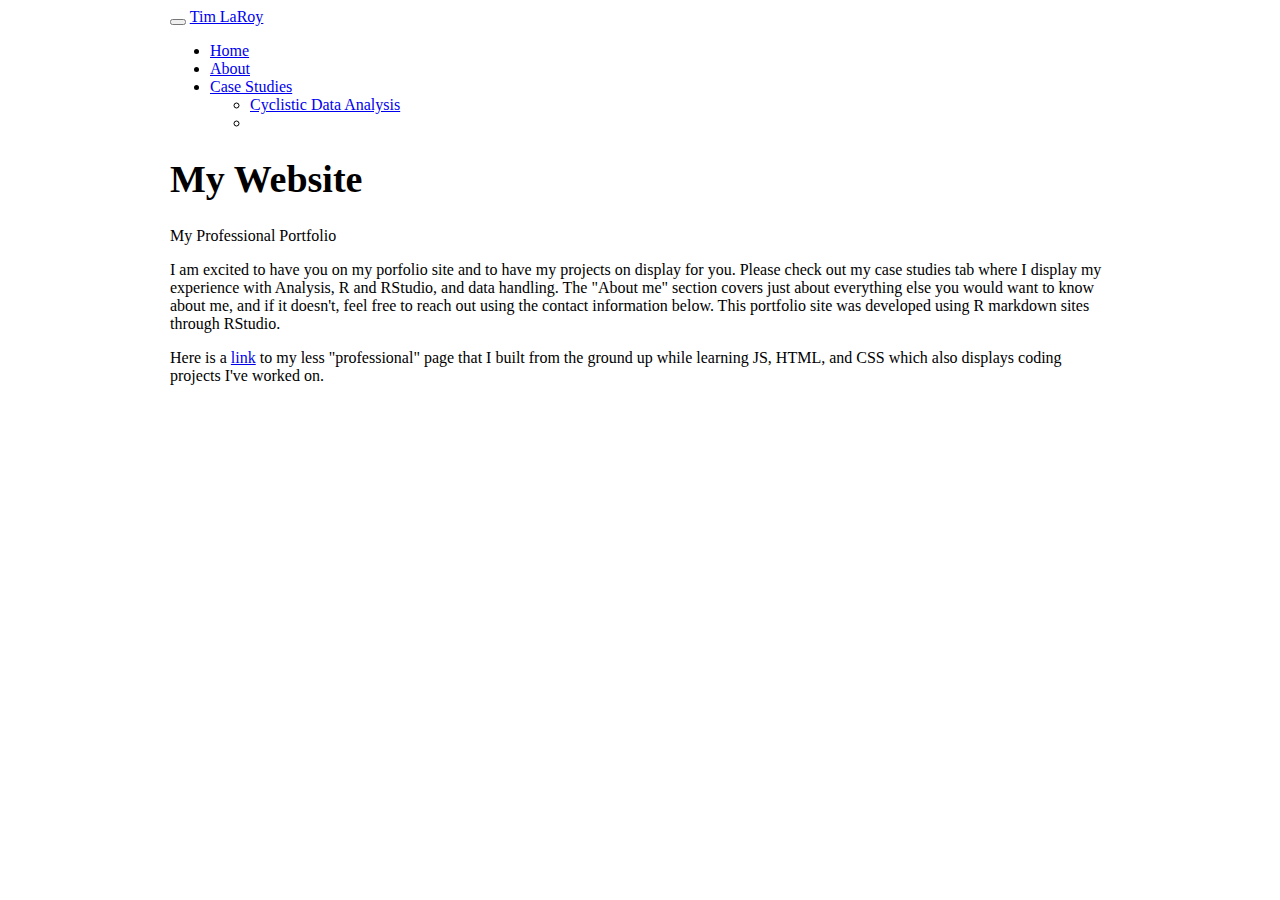
==== index.html @ 3bbf1ef2 "Update index.html" ====
<!DOCTYPE html>

<html>

<head>

<meta charset="utf-8" />
<meta name="generator" content="pandoc" />
<meta http-equiv="X-UA-Compatible" content="IE=EDGE" />




<title>My Website</title>

<script src="site_libs/header-attrs-2.14/header-attrs.js"></script>
<script src="site_libs/jquery-3.6.0/jquery-3.6.0.min.js"></script>
<meta name="viewport" content="width=device-width, initial-scale=1" />
<link href="site_libs/bootstrap-3.3.5/css/bootstrap.min.css" rel="stylesheet" />
<script src="site_libs/bootstrap-3.3.5/js/bootstrap.min.js"></script>
<script src="site_libs/bootstrap-3.3.5/shim/html5shiv.min.js"></script>
<script src="site_libs/bootstrap-3.3.5/shim/respond.min.js"></script>
<style>h1 {font-size: 34px;}
       h1.title {font-size: 38px;}
       h2 {font-size: 30px;}
       h3 {font-size: 24px;}
       h4 {font-size: 18px;}
       h5 {font-size: 16px;}
       h6 {font-size: 12px;}
       code {color: inherit; background-color: rgba(0, 0, 0, 0.04);}
       pre:not([class]) { background-color: white }</style>
<script src="site_libs/navigation-1.1/tabsets.js"></script>
<link href="site_libs/highlightjs-9.12.0/default.css" rel="stylesheet" />
<script src="site_libs/highlightjs-9.12.0/highlight.js"></script>

<style type="text/css">
  code{white-space: pre-wrap;}
  span.smallcaps{font-variant: small-caps;}
  span.underline{text-decoration: underline;}
  div.column{display: inline-block; vertical-align: top; width: 50%;}
  div.hanging-indent{margin-left: 1.5em; text-indent: -1.5em;}
  ul.task-list{list-style: none;}
    </style>

<style type="text/css">code{white-space: pre;}</style>
<script type="text/javascript">
if (window.hljs) {
  hljs.configure({languages: []});
  hljs.initHighlightingOnLoad();
  if (document.readyState && document.readyState === "complete") {
    window.setTimeout(function() { hljs.initHighlighting(); }, 0);
  }
}
</script>









<style type = "text/css">
.main-container {
  max-width: 940px;
  margin-left: auto;
  margin-right: auto;
}
img {
  max-width:100%;
}
.tabbed-pane {
  padding-top: 12px;
}
.html-widget {
  margin-bottom: 20px;
}
button.code-folding-btn:focus {
  outline: none;
}
summary {
  display: list-item;
}
details > summary > p:only-child {
  display: inline;
}
pre code {
  padding: 0;
}
</style>


<style type="text/css">
.dropdown-submenu {
  position: relative;
}
.dropdown-submenu>.dropdown-menu {
  top: 0;
  left: 100%;
  margin-top: -6px;
  margin-left: -1px;
  border-radius: 0 6px 6px 6px;
}
.dropdown-submenu:hover>.dropdown-menu {
  display: block;
}
.dropdown-submenu>a:after {
  display: block;
  content: " ";
  float: right;
  width: 0;
  height: 0;
  border-color: transparent;
  border-style: solid;
  border-width: 5px 0 5px 5px;
  border-left-color: #cccccc;
  margin-top: 5px;
  margin-right: -10px;
}
.dropdown-submenu:hover>a:after {
  border-left-color: #adb5bd;
}
.dropdown-submenu.pull-left {
  float: none;
}
.dropdown-submenu.pull-left>.dropdown-menu {
  left: -100%;
  margin-left: 10px;
  border-radius: 6px 0 6px 6px;
}
</style>

<script type="text/javascript">
// manage active state of menu based on current page
$(document).ready(function () {
  // active menu anchor
  href = window.location.pathname
  href = href.substr(href.lastIndexOf('/') + 1)
  if (href === "")
    href = "index.html";
  var menuAnchor = $('a[href="' + href + '"]');

  // mark it active
  menuAnchor.tab('show');

  // if it's got a parent navbar menu mark it active as well
  menuAnchor.closest('li.dropdown').addClass('active');

  // Navbar adjustments
  var navHeight = $(".navbar").first().height() + 15;
  var style = document.createElement('style');
  var pt = "padding-top: " + navHeight + "px; ";
  var mt = "margin-top: -" + navHeight + "px; ";
  var css = "";
  // offset scroll position for anchor links (for fixed navbar)
  for (var i = 1; i <= 6; i++) {
    css += ".section h" + i + "{ " + pt + mt + "}\n";
  }
  style.innerHTML = "body {" + pt + "padding-bottom: 40px; }\n" + css;
  document.head.appendChild(style);
});
</script>

<!-- tabsets -->

<style type="text/css">
.tabset-dropdown > .nav-tabs {
  display: inline-table;
  max-height: 500px;
  min-height: 44px;
  overflow-y: auto;
  border: 1px solid #ddd;
  border-radius: 4px;
}

.tabset-dropdown > .nav-tabs > li.active:before {
  content: "";
  font-family: 'Glyphicons Halflings';
  display: inline-block;
  padding: 10px;
  border-right: 1px solid #ddd;
}

.tabset-dropdown > .nav-tabs.nav-tabs-open > li.active:before {
  content: "&#xe258;";
  border: none;
}

.tabset-dropdown > .nav-tabs.nav-tabs-open:before {
  content: "";
  font-family: 'Glyphicons Halflings';
  display: inline-block;
  padding: 10px;
  border-right: 1px solid #ddd;
}

.tabset-dropdown > .nav-tabs > li.active {
  display: block;
}

.tabset-dropdown > .nav-tabs > li > a,
.tabset-dropdown > .nav-tabs > li > a:focus,
.tabset-dropdown > .nav-tabs > li > a:hover {
  border: none;
  display: inline-block;
  border-radius: 4px;
  background-color: transparent;
}

.tabset-dropdown > .nav-tabs.nav-tabs-open > li {
  display: block;
  float: none;
}

.tabset-dropdown > .nav-tabs > li {
  display: none;
}
</style>

<!-- code folding -->




</head>

<body>


<div class="container-fluid main-container">




<div class="navbar navbar-inverse  navbar-fixed-top" role="navigation">
  <div class="container">
    <div class="navbar-header">
      <button type="button" class="navbar-toggle collapsed" data-toggle="collapse" data-bs-toggle="collapse" data-target="#navbar" data-bs-target="#navbar">
        <span class="icon-bar"></span>
        <span class="icon-bar"></span>
        <span class="icon-bar"></span>
      </button>
      <a class="navbar-brand" href="index.html">Tim LaRoy</a>
    </div>
    <div id="navbar" class="navbar-collapse collapse">
      <ul class="nav navbar-nav">
        
      </ul>
      <ul class="nav navbar-nav navbar-right">
        <li>
  <a href="index.html">Home</a>
</li>
<li>
  <a href="about.html">About</a>
</li>
<li class="dropdown">
  <a href="#" class="dropdown-toggle" data-toggle="dropdown" role="button" data-bs-toggle="dropdown" aria-expanded="false">
    Case Studies
     
    <span class="caret"></span>
  </a>
  <ul class="dropdown-menu" role="menu">
    <li>
      <a href="cyclistic_case_study.html">Cyclistic Data Analysis</a>
    </li>
    <li class="divider"></li>
  </ul>
</li>
      </ul>
    </div><!--/.nav-collapse -->
  </div><!--/.container -->
</div><!--/.navbar -->

<div id="header">



<h1 class="title toc-ignore">My Website</h1>

</div>


<p>My Professional Portfolio</p>
       
<p>I am excited to have you on my porfolio site and to have my projects on display for you. Please check out 
   my case studies tab where I display my experience with Analysis, R and 
   RStudio, and data handling. The "About me" section covers just about 
   everything else you would want to know about me, and if it doesn't, feel free 
   to reach out using the contact information below. This portfolio site was developed 
   using R markdown sites through RStudio.</p>
       
<p>Here is a <a href = "https://krombopul0s.github.io/project_site/">link</a>
   to my less "professional" page that I built from the ground up while learning JS, HTML, 
   and CSS which also displays coding projects I've worked on.</p>

<!--  -->

</div>

<script>

// add bootstrap table styles to pandoc tables
function bootstrapStylePandocTables() {
  $('tr.odd').parent('tbody').parent('table').addClass('table table-condensed');
}
$(document).ready(function () {
  bootstrapStylePandocTables();
});


</script>

<!-- tabsets -->

<script>
$(document).ready(function () {
  window.buildTabsets("TOC");
});

$(document).ready(function () {
  $('.tabset-dropdown > .nav-tabs > li').click(function () {
    $(this).parent().toggleClass('nav-tabs-open');
  });
});
</script>

<!-- code folding -->


<!-- dynamically load mathjax for compatibility with self-contained -->
<script>
  (function () {
    var script = document.createElement("script");
    script.type = "text/javascript";
    script.src  = "https://mathjax.rstudio.com/latest/MathJax.js?config=TeX-AMS-MML_HTMLorMML";
    document.getElementsByTagName("head")[0].appendChild(script);
  })();
</script>

</body>
</html>
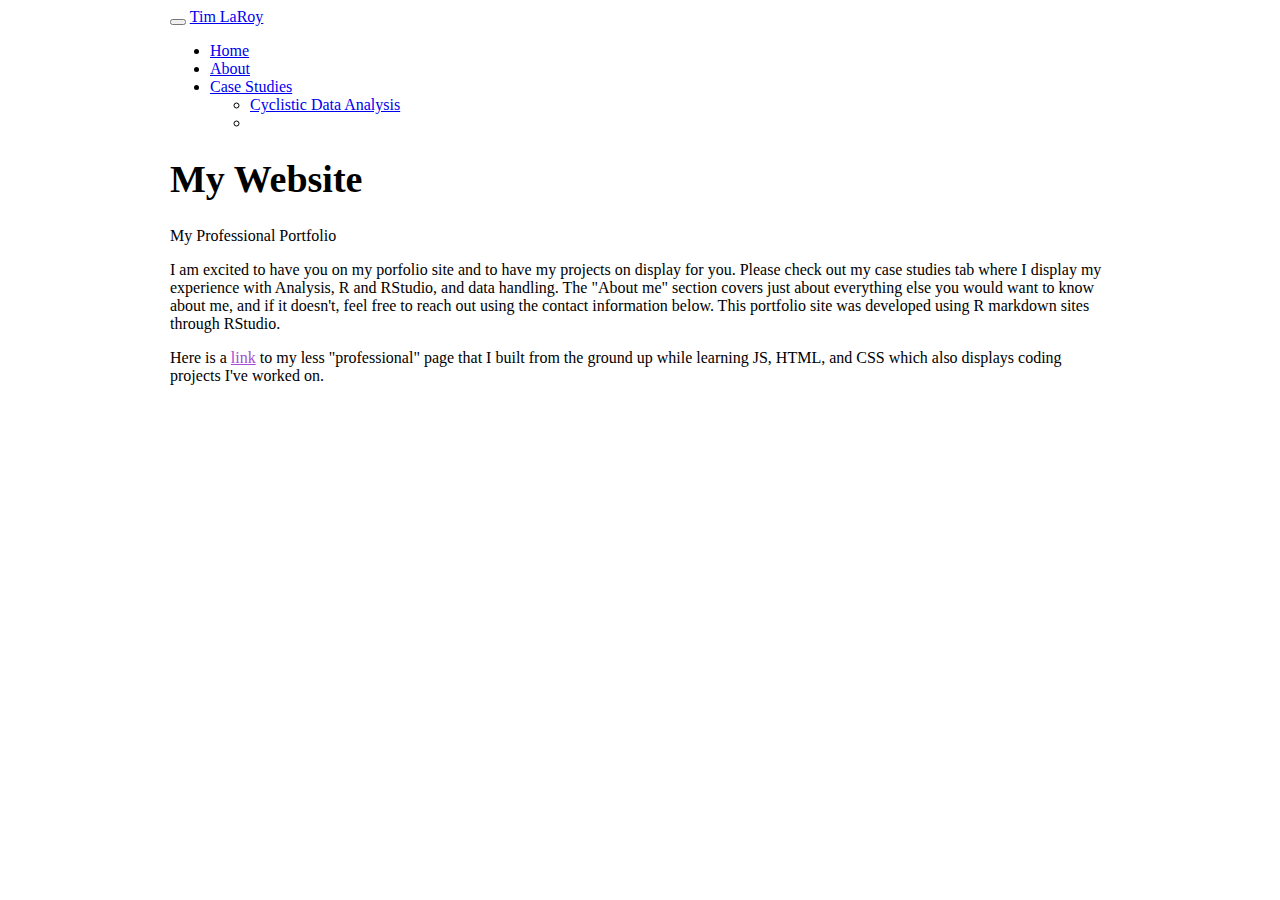
==== commit 476881eb: "Update index.html" ====
--- a/index.html
+++ b/index.html
@@ -290,7 +290,7 @@
    to reach out using the contact information below. This portfolio site was developed 
    using R markdown sites through RStudio.</p>
        
-<p>Here is a <a href = "https://krombopul0s.github.io/project_site/">link</a>
+<p>Here is a <a href = "https://krombopul0s.github.io/project_site/" style = "color: #a44cd3">link</a>
    to my less "professional" page that I built from the ground up while learning JS, HTML, 
    and CSS which also displays coding projects I've worked on.</p>
 
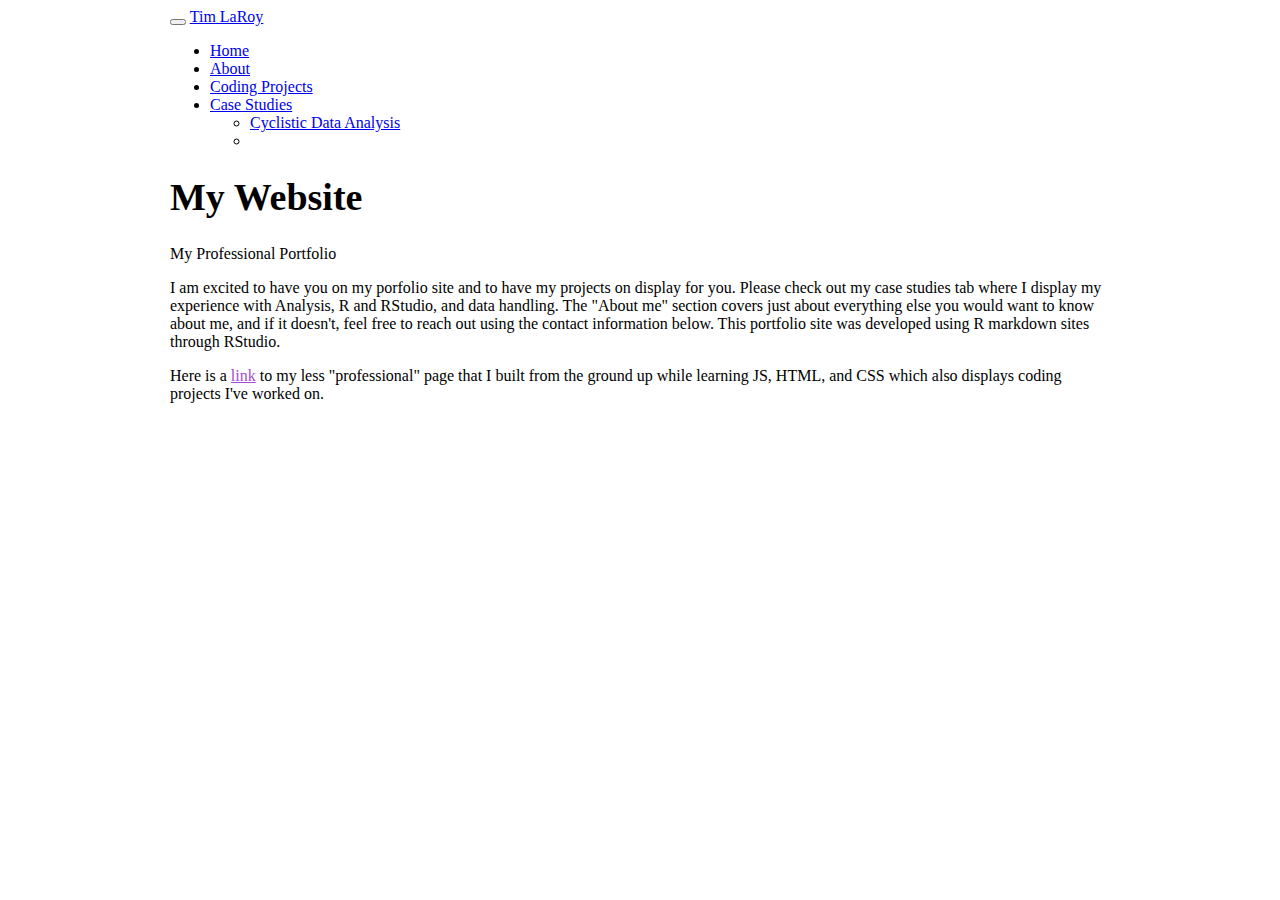
==== commit 89a02412: "Update index.html" ====
--- a/index.html
+++ b/index.html
@@ -254,6 +254,9 @@
 <li>
   <a href="about.html">About</a>
 </li>
+<li>
+       <a href="python_projects_page.html">Coding Projects</a>
+</li>
 <li class="dropdown">
   <a href="#" class="dropdown-toggle" data-toggle="dropdown" role="button" data-bs-toggle="dropdown" aria-expanded="false">
     Case Studies
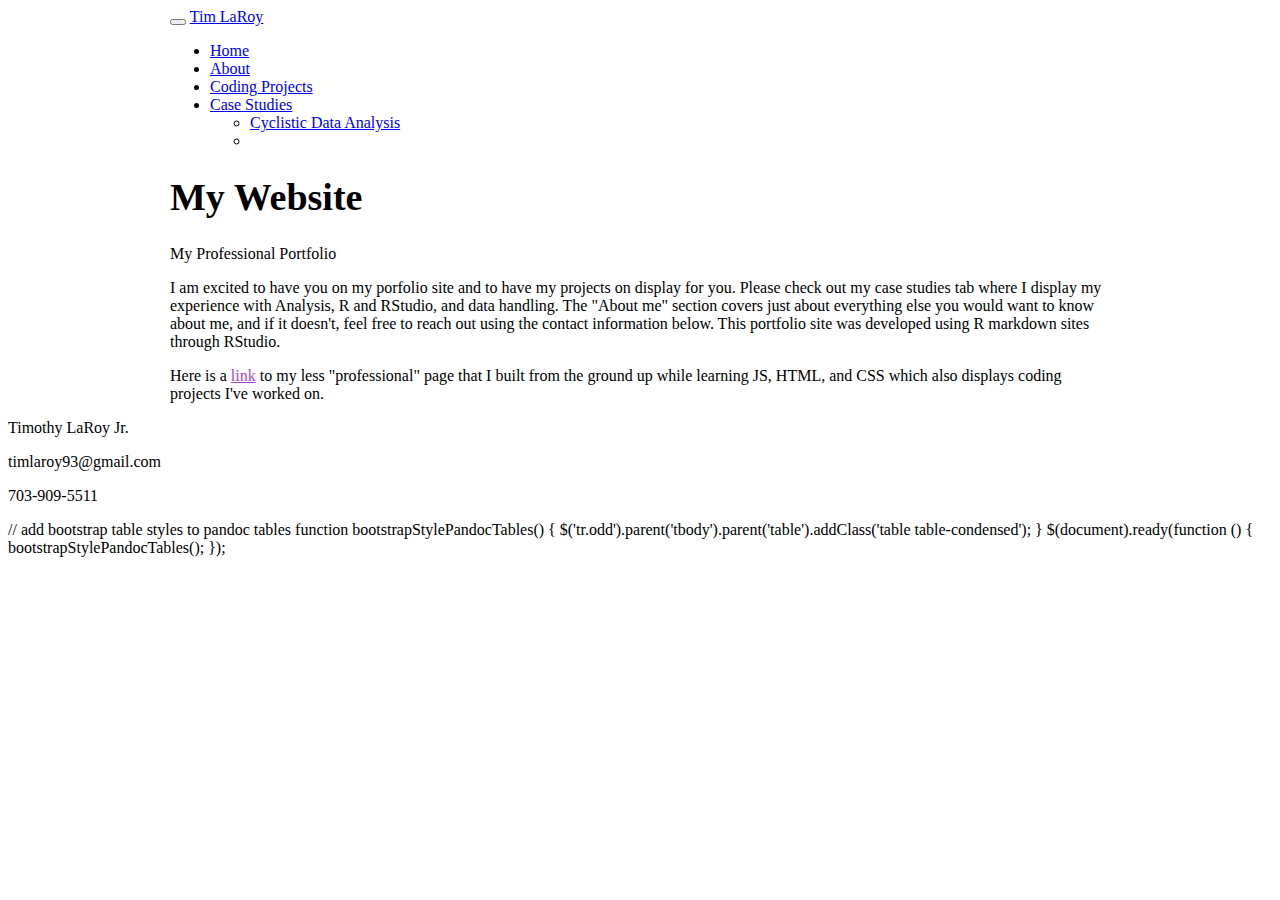
==== commit 9d7fa48c: "Update index.html" ====
--- a/index.html
+++ b/index.html
@@ -300,6 +300,12 @@
 <!--  -->
 
 </div>
+       
+<footer>
+       <p>Timothy LaRoy Jr.</p>
+       <p>timlaroy93@gmail.com</p>
+       <p>703-909-5511</p>
+</footer
 
 <script>
 
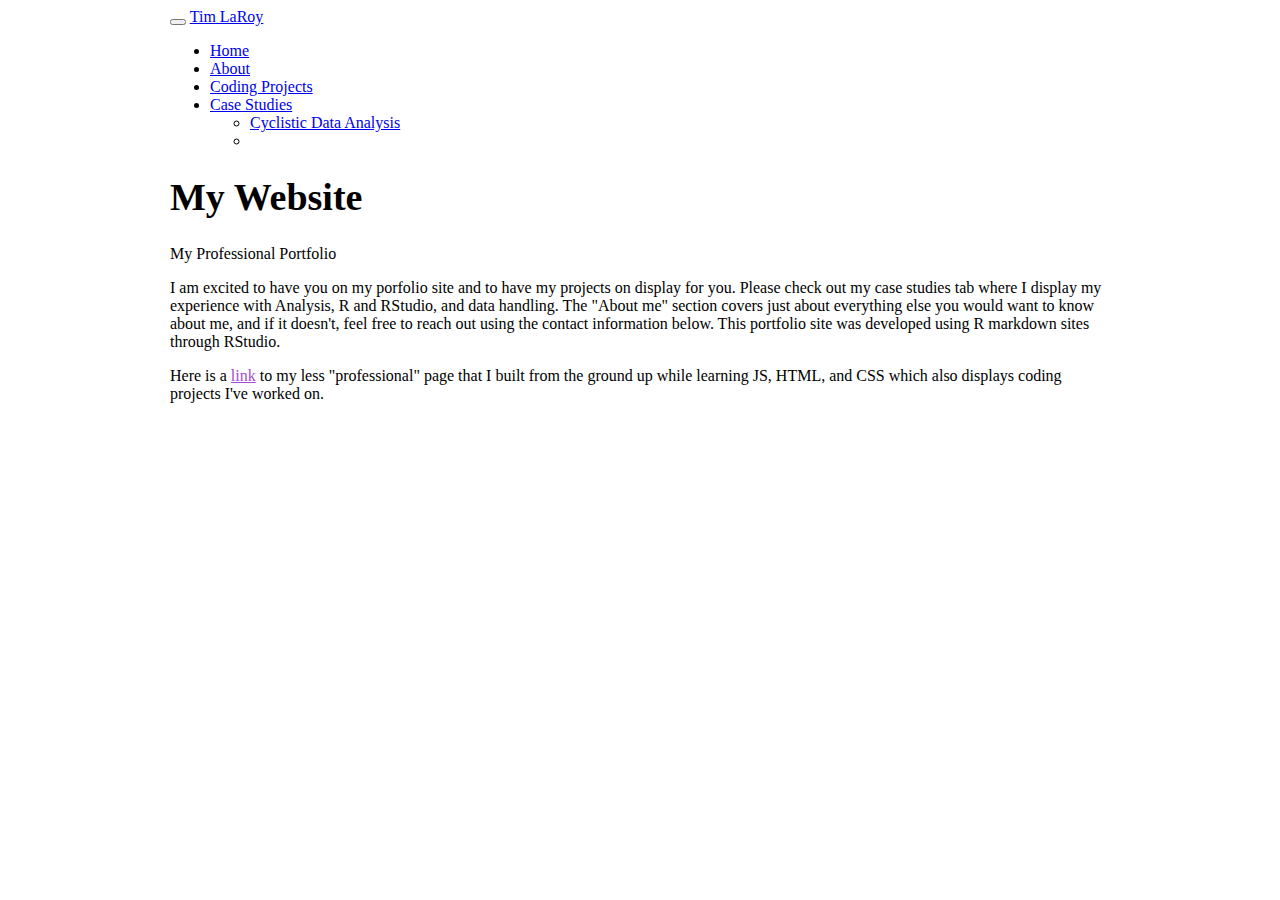
==== commit fa8ceae4: "Update index.html" ====
--- a/index.html
+++ b/index.html
@@ -301,11 +301,11 @@
 
 </div>
        
-<footer>
+<!--<footer>
        <p>Timothy LaRoy Jr.</p>
        <p>timlaroy93@gmail.com</p>
        <p>703-909-5511</p>
-</footer
+</footer> -->
 
 <script>
 
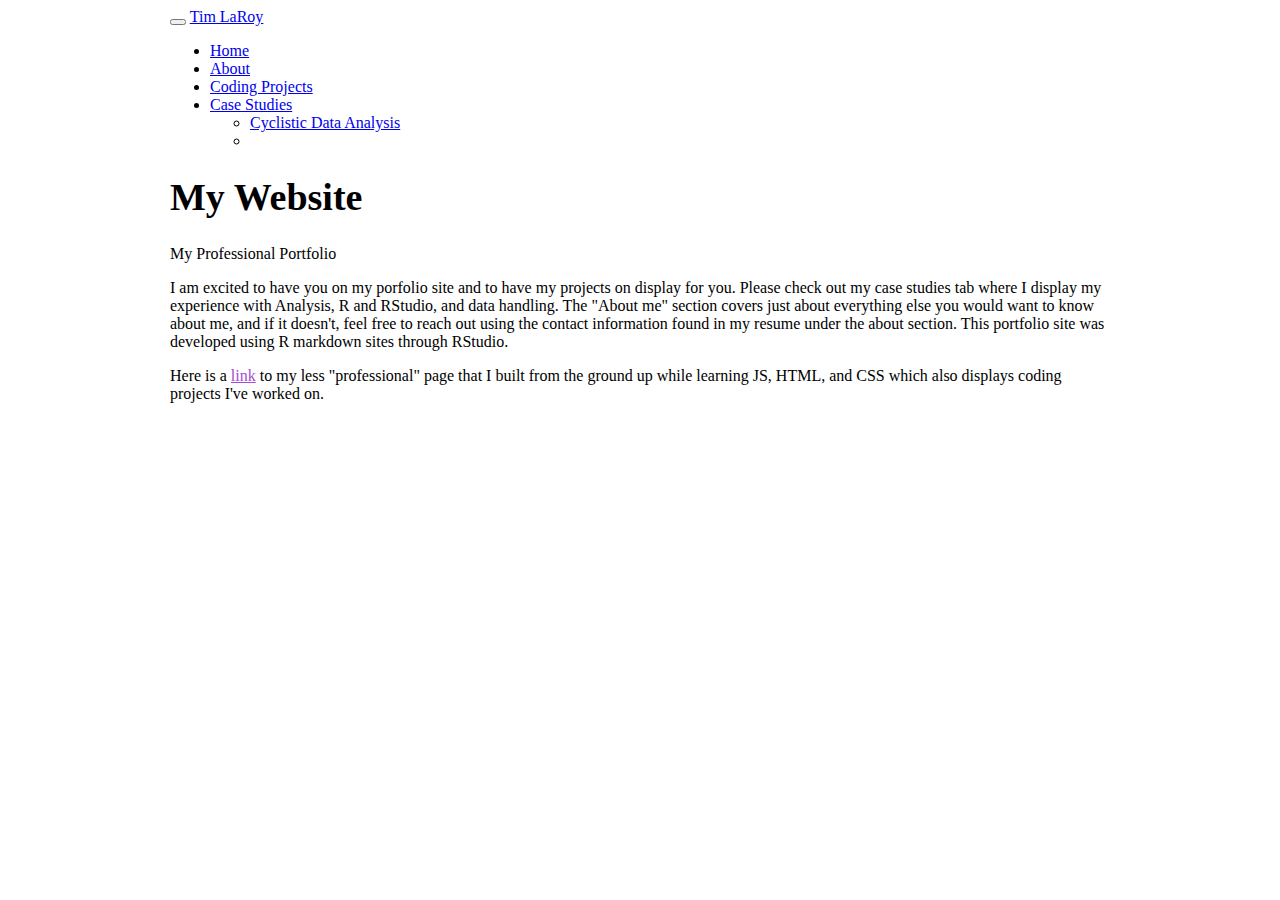
==== commit 253bb9d5: "Update index.html" ====
--- a/index.html
+++ b/index.html
@@ -290,7 +290,7 @@
    my case studies tab where I display my experience with Analysis, R and 
    RStudio, and data handling. The "About me" section covers just about 
    everything else you would want to know about me, and if it doesn't, feel free 
-   to reach out using the contact information below. This portfolio site was developed 
+   to reach out using the contact information found in my resume under the about section. This portfolio site was developed 
    using R markdown sites through RStudio.</p>
        
 <p>Here is a <a href = "https://krombopul0s.github.io/project_site/" style = "color: #a44cd3">link</a>
@@ -300,12 +300,7 @@
 <!--  -->
 
 </div>
-       
-<!--<footer>
-       <p>Timothy LaRoy Jr.</p>
-       <p>timlaroy93@gmail.com</p>
-       <p>703-909-5511</p>
-</footer> -->
+
 
 <script>
 
